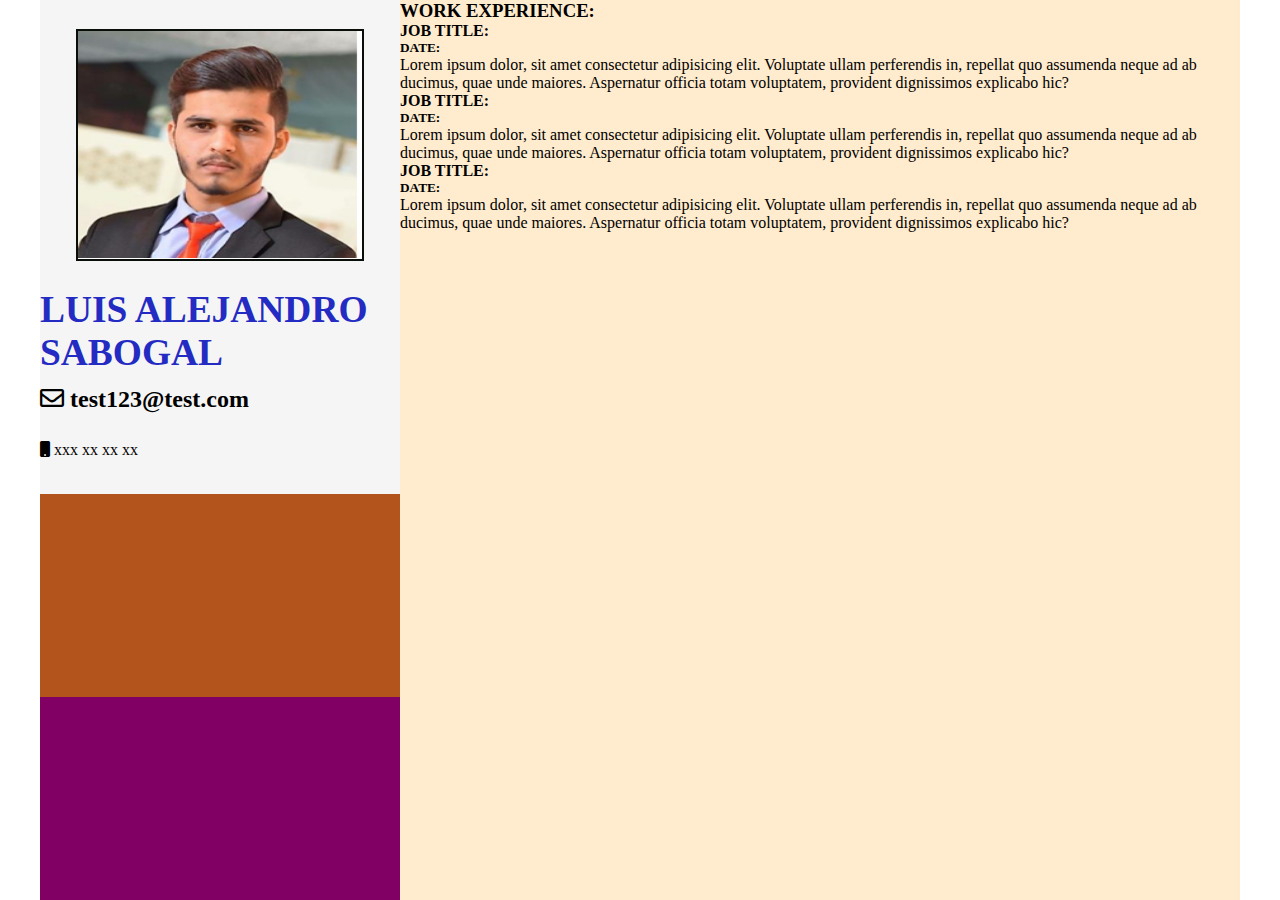
==== html/index1.html @ 8b43f288 "Estructuras de las cajas" ====
<!DOCTYPE html>
<html lang="en">

<head>
    <meta charset="UTF-8">
    <meta http-equiv="X-UA-Compatible" content="IE=edge">
    <meta name="viewport" content="width=device-width, initial-scale=1.0">
    <link rel="stylesheet" href="https://cdnjs.cloudflare.com/ajax/libs/font-awesome/5.15.4/css/all.min.css"
        integrity="sha512-1ycn6IcaQQ40/MKBW2W4Rhis/DbILU74C1vSrLJxCq57o941Ym01SwNsOMqvEBFlcgUa6xLiPY/NS5R+E6ztJQ=="
        crossorigin="anonymous" referrerpolicy="no-referrer" />
    <link rel="stylesheet" href="../css/style1.css">
</head>

<body>
    <div class="header"></div>
    <div class="contenedor">
        <div class="contenedor1">
            <div class="img">
                <img class="foto" src="..\img\foto.png" alt="Foto">
            </div>
            <div class="data">
                <div class="data_content_name">
                    <h3>LUIS ALEJANDRO SABOGAL</h3>
                </div>

                <div class="data_content">

                    <div class="data_content_data">
                        <h2><i class="far fa-envelope 3x"></i> test123@test.com</h2>
                    </div>

                    <div class="data_content_data">
                        <i class="fas fa-mobile"></i> xxx xx xx xx</h2>
                    </div>

                </div>

            </div>
            <div class="objetives"></div>
            <div class="skills"></div>
        </div>
        <div class="contenedor2">
            <div class="experience">
                <div class="experience_content_title">
                    <h3>WORK EXPERIENCE:</h3>
                </div>

                <div class="experience_content">
                    <div class="experience_content_data">
                        <h4 class="subtittle"><label for="Job_title">JOB TITLE:</label></h4>
                        <h5 class="date"><label for="date">DATE:</label></h5>
                        <p>Lorem ipsum dolor, sit amet consectetur adipisicing elit. Voluptate ullam perferendis in,
                            repellat quo assumenda neque ad ab ducimus, quae unde maiores. Aspernatur officia totam
                            voluptatem, provident dignissimos explicabo hic?</p>
                    </div>

                    <div class="experience_content_data">
                        <h4 class="subtittle"><label for="Job_title">JOB TITLE:</label></h4>
                        <h5 class="date"><label for="date">DATE:</label></h5>
                        <p>Lorem ipsum dolor, sit amet consectetur adipisicing elit. Voluptate ullam perferendis in,
                            repellat quo assumenda neque ad ab ducimus, quae unde maiores. Aspernatur officia totam
                            voluptatem, provident dignissimos explicabo hic?</p>
                    </div>

                    <div class="experience_content_data">
                        <h4 class="subtittle"><label for="Job_title">JOB TITLE:</label></h4>
                        <h5 class="date"><label for="date">DATE:</label></h5>
                        <p>Lorem ipsum dolor, sit amet consectetur adipisicing elit. Voluptate ullam perferendis in,
                            repellat quo assumenda neque ad ab ducimus, quae unde maiores. Aspernatur officia totam
                            voluptatem, provident dignissimos explicabo hic?</p>
                    </div>
                </div>
                <div class="skills"></div>
            </div>
        </div>
    </div>

</body>

</html>
---- css/style1.css ----
* {
    box-sizing: border-box;
    padding: 0px;
    margin: 0px;
}

.contenedor
{
    width: 100%;
    max-width: 1200px;
    min-height: 100vh;
    margin: 0px auto;
    background-color: blanchedalmond;
    border-color: black;
    border-width: 1590px;
    display: flex;
}


.contenedor .contenedor1
{
    width: 30%;
    height: 100vh;    
    display: flex;
    flex-direction:column; 
}   

.contenedor .contenedor1 .img {
    width: 100%;
    height: 420px;
    background-color: whitesmoke;
    display: flex;
    align-items: center;
    justify-content: center;
}

.contenedor .contenedor1 .img .foto {
    width: 80%;
    height: 80%;
    background-color: rgb(9, 14, 9);
    padding: 2px ;
}

.contenedor .contenedor1 .data {
    width: 100%;
    height: 400px;
    background-color: whitesmoke

}

.contenedor .contenedor1 .data .data_content_name {
    height: 40%;
    display: flex;
    align-items: left;
    justify-content: left;
    border-color: black;
    border-width: 10px;
    font-size: xx-large;
}

.contenedor .contenedor1 .data .data_content_name > h3{
    color: #242BC2;
    display: flex;
    justify-content: center;
    align-items: center; 
}

.contenedor .contenedor1 .data .data_content {
    height: 50%;
    display: flex;
    flex-direction: column;
    justify-content: space-around;
    align-items: stretch;
}

.contenedor .contenedor1 .objetives {
    width: 100%;
    height: 400px;
    background-color: rgb(179, 84, 29);

}

.contenedor .contenedor1 .skills {
    width: 100%;
    height: 400px;
    background-color: rgb(128, 0, 100);

}

.contenedor .contenedor2
{
    width: 70%;
    height: 100vh;   
    display: flex;
    flex-direction:column; 
}
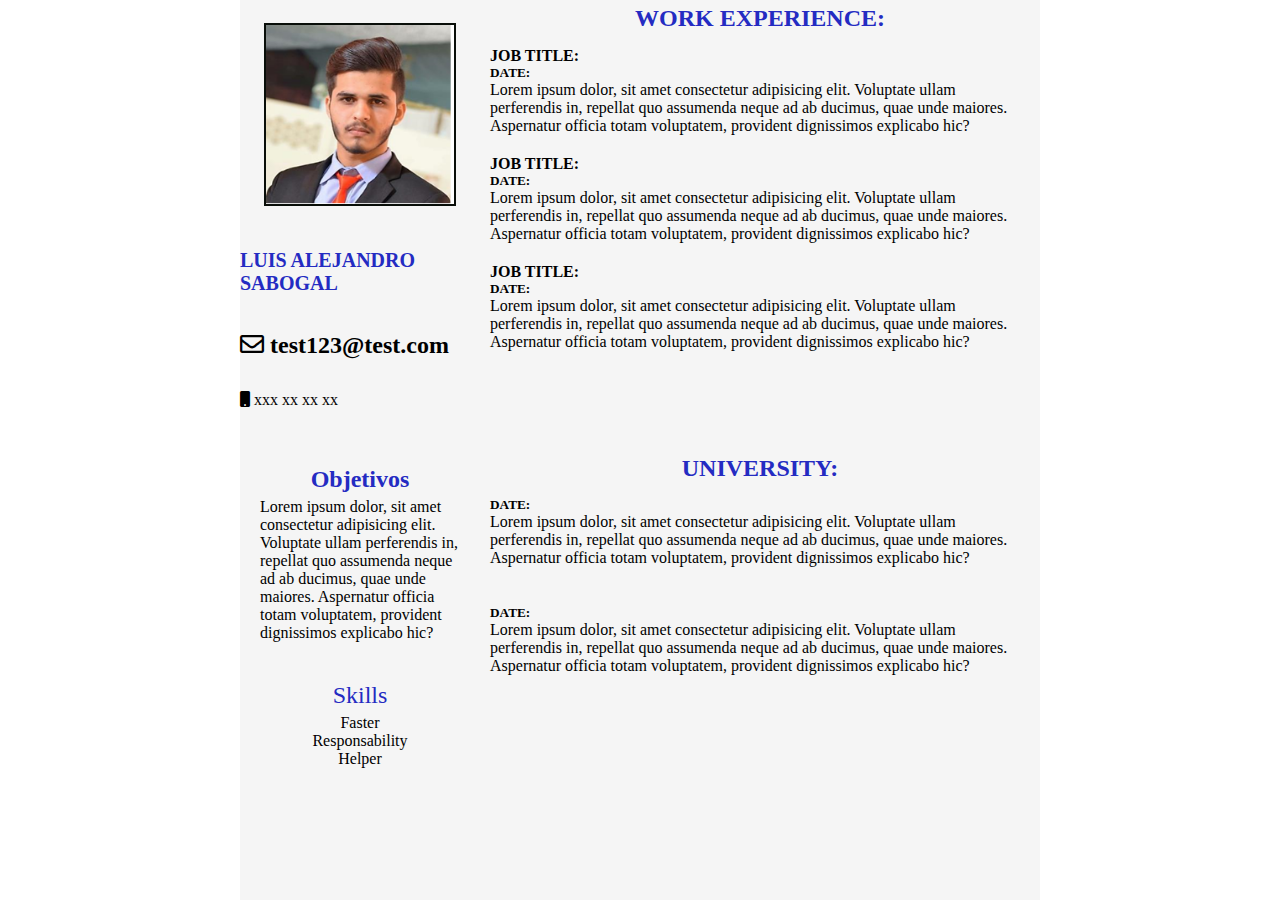
==== commit 79b9038c: "Cambios grandes hoja de vida con Flex" ====
--- a/html/index1.html
+++ b/html/index1.html
@@ -20,7 +20,7 @@
             </div>
             <div class="data">
                 <div class="data_content_name">
-                    <h3>LUIS ALEJANDRO SABOGAL</h3>
+                    <h4>LUIS ALEJANDRO SABOGAL</h4>
                 </div>
 
                 <div class="data_content">
@@ -36,15 +36,27 @@
                 </div>
 
             </div>
-            <div class="objetives"></div>
-            <div class="skills"></div>
+            <div class="objetives">
+                <h3>Objetivos</h3>
+                <p>Lorem ipsum dolor, sit amet consectetur adipisicing elit. Voluptate ullam perferendis in, repellat
+                    quo assumenda neque ad ab ducimus, quae unde maiores. Aspernatur officia totam voluptatem, provident
+                    dignissimos explicabo hic?</p>
+            </div>
+            <div class="skills">
+                <dl>
+                    <dt class="data_skill_dt">Skills</dt>
+                    <dd class="data_skill_dd">Faster</dd>
+                    <dd class="data_skill_dd">Responsability</dd>
+                    <dd class="data_skill_dd"> Helper</dd>
+
+                </dl>
+            </div>
         </div>
         <div class="contenedor2">
             <div class="experience">
                 <div class="experience_content_title">
                     <h3>WORK EXPERIENCE:</h3>
                 </div>
-
                 <div class="experience_content">
                     <div class="experience_content_data">
                         <h4 class="subtittle"><label for="Job_title">JOB TITLE:</label></h4>
@@ -70,11 +82,31 @@
                             voluptatem, provident dignissimos explicabo hic?</p>
                     </div>
                 </div>
-                <div class="skills"></div>
+
+            </div>
+            <div class="education">
+                <h3 class="university">UNIVERSITY:</h3>
+                <div class="university_content">
+                    <div class="university_content_data">
+                        <h5 class="date">DATE:</h5>
+                        <p>Lorem ipsum dolor, sit amet consectetur adipisicing elit. Voluptate ullam perferendis in,
+                            repellat
+                            quo assumenda neque ad ab ducimus, quae unde maiores. Aspernatur officia totam voluptatem,
+                            provident
+                            dignissimos explicabo hic?</p><br>
+                    </div>
+                    <div class="university_content_data">
+                        <h5 class="date">DATE:</h5>
+                        <p>Lorem ipsum dolor, sit amet consectetur adipisicing elit. Voluptate ullam perferendis in,
+                            repellat
+                            quo assumenda neque ad ab ducimus, quae unde maiores. Aspernatur officia totam voluptatem,
+                            provident
+                            dignissimos explicabo hic?</p><br>
+                    </div>
+                </div>
             </div>
         </div>
     </div>
-
 </body>
 
 </html>--- a/css/style1.css
+++ b/css/style1.css
@@ -7,7 +7,7 @@
 .contenedor
 {
     width: 100%;
-    max-width: 1200px;
+    max-width: 800px;
     min-height: 100vh;
     margin: 0px auto;
     background-color: blanchedalmond;
@@ -55,13 +55,13 @@
     justify-content: left;
     border-color: black;
     border-width: 10px;
-    font-size: xx-large;
+    font-size: 20px;
 }
 
-.contenedor .contenedor1 .data .data_content_name > h3{
+.contenedor .contenedor1 .data .data_content_name > h4{
     color: #242BC2;
     display: flex;
-    justify-content: center;
+    justify-content: left;
     align-items: center; 
 }
 
@@ -76,21 +76,103 @@
 .contenedor .contenedor1 .objetives {
     width: 100%;
     height: 400px;
-    background-color: rgb(179, 84, 29);
+    background-color: whitesmoke;
+    padding: 20px;
+}
 
+.contenedor .contenedor1 .objetives > h3 {
+    color: #242BC2;
+    display: flex;
+    justify-content: center;
+    align-items: center; 
+    font-size:x-large   ;
+    padding-bottom: 5px;
 }
+
+.contenedor .contenedor1 .objetives > p {
+    display: flex;
+    justify-content: center;
+    align-items: center; 
+    padding-bottom: 5px;
+}
+
+
 
 .contenedor .contenedor1 .skills {
     width: 100%;
     height: 400px;
-    background-color: rgb(128, 0, 100);
+    background-color: whitesmoke;
+}
 
+.contenedor .contenedor1 .skills .data_skill_dt {
+    color: #242BC2;
+    display: flex;
+    justify-content: center;
+    align-items: center; 
+    font-size:x-large   ;
+    padding-bottom: 5px;
+}
+
+.contenedor .contenedor1 .skills .data_skill_dd {
+    display: flex;
+    justify-content: center;
+    align-items: center; 
 }
 
 .contenedor .contenedor2
 {
     width: 70%;
-    height: 100vh;   
     display: flex;
     flex-direction:column; 
-} +} 
+
+.contenedor .contenedor2 .experience {
+    width: 100%;
+    height: 60%;
+    background-color: whitesmoke;
+}
+
+.contenedor .contenedor2 .experience .experience_content_title > h3 {
+    color: #242BC2;
+    display: flex;
+    justify-content: center;
+    align-items: center; 
+    font-size:x-large   ;
+    padding-bottom: 5px;
+    margin-top: 5px;
+}
+
+.contenedor .contenedor2 .experience .experience_content {
+    justify-content: center;
+    align-items: center; 
+}
+
+.contenedor .contenedor2 .experience .experience_content .experience_content_data{
+    padding: 10px;
+}
+
+.contenedor .contenedor2 .education{
+    width: 100%;
+    height: 60%;
+    background-color: whitesmoke;
+}
+
+.contenedor .contenedor2 .education .university {
+    color: #242BC2;
+    display: flex;
+    justify-content: center;
+    align-items: center; 
+    font-size:x-large   ;
+    padding-bottom: 5px;
+    margin-top: 5px;
+}
+
+.contenedor .contenedor2 .education .university_content {
+justify-content: center;
+align-items: center; 
+}
+
+    
+.contenedor .contenedor2 .education .university_content_data{
+padding: 10px;
+}
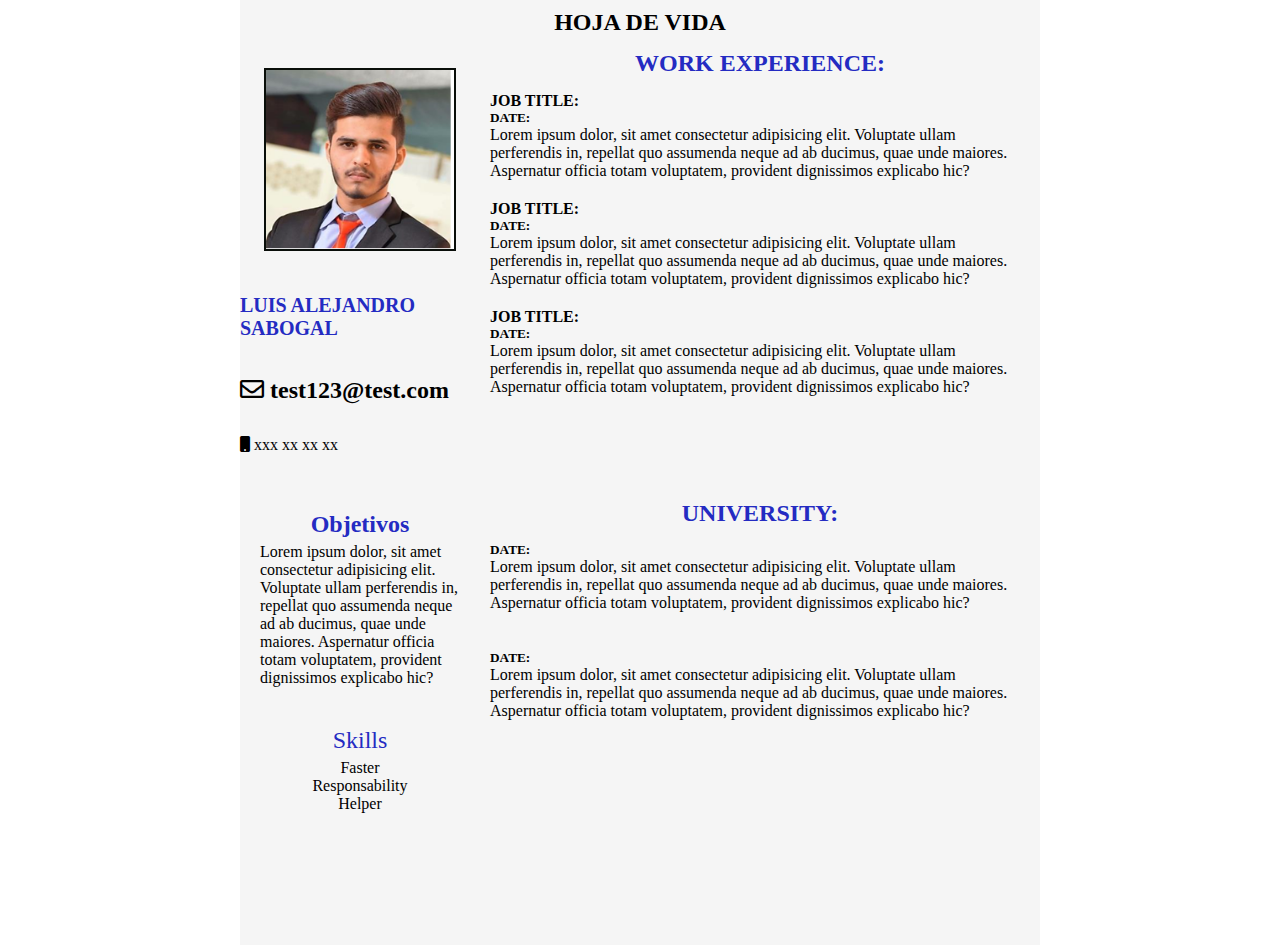
==== commit 814477be: "Entregas" ====
--- a/html/index1.html
+++ b/html/index1.html
@@ -12,8 +12,10 @@
 </head>
 
 <body>
-    <div class="header"></div>
-    <div class="contenedor">
+    <div class="header">
+        <h2>HOJA DE VIDA</h2>
+    </div>
+    <div class="contenedor">       
         <div class="contenedor1">
             <div class="img">
                 <img class="foto" src="..\img\foto.png" alt="Foto">
--- a/css/style1.css
+++ b/css/style1.css
@@ -2,6 +2,22 @@
     box-sizing: border-box;
     padding: 0px;
     margin: 0px;
+}
+
+.header
+{
+    width: 100%;
+    max-width: 800px;
+    height: 5vh;
+    margin: 0px auto;
+    background-color: whitesmoke;
+    border-color: black;
+    border-width: 1590px;
+    display: flex;
+    flex-direction: row;
+    align-items: center;
+    align-content: center;
+    justify-content: center;
 }
 
 .contenedor
@@ -10,7 +26,7 @@
     max-width: 800px;
     min-height: 100vh;
     margin: 0px auto;
-    background-color: blanchedalmond;
+    background-color: whitesmoke;
     border-color: black;
     border-width: 1590px;
     display: flex;
@@ -99,6 +115,7 @@
 
 
 .contenedor .contenedor1 .skills {
+    
     width: 100%;
     height: 400px;
     background-color: whitesmoke;
